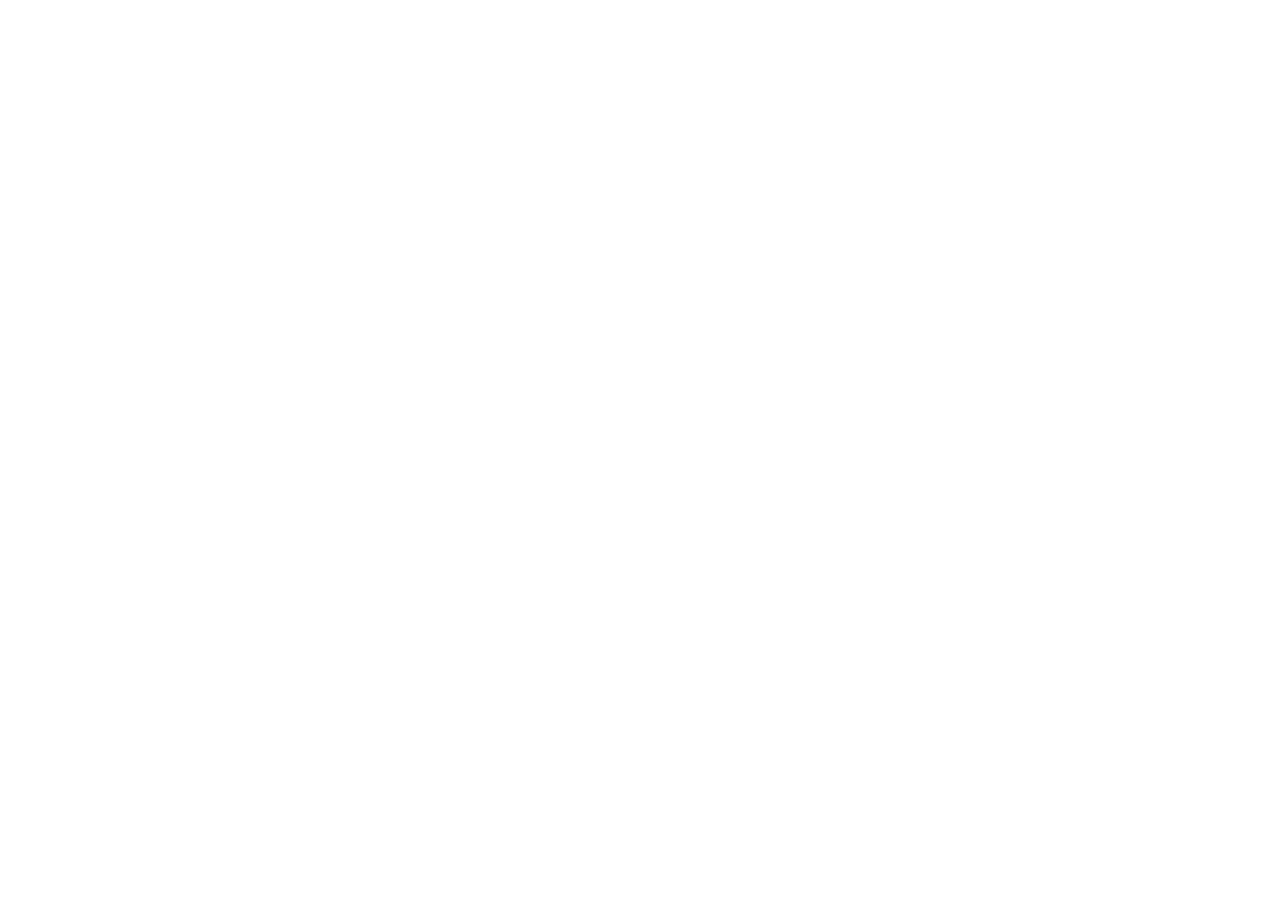
==== assets/index.html @ da428987 "Add meta tags for SEO  and comment out favicon link" ====
<!DOCTYPE html>
<html lang="en">
<head>
    <meta charset="UTF-8">
    <meta name="viewport" content="width=device-width, initial-scale=1.0">
    <!--Meta tags for SEO-->
    <meta name="description" content="Love Running. Club for runners in Bristol, United Kingdom. All running, Urban running, trail running. Bristol Beacon, City Centre, Redland, Fishponds">
    <meta name="keywords" content="love rumming, run, workout, club, bristol">
    <!--Title: Love Running Copy-->
    <title>Love Running</title>
    <!--Favicon does not seem to work! -> comment Favicon out for now-->
   <!--<link rel="shortcut icon" href="C:\Users\uchek\Documents\GitHub\Projects-1\assets\favicon\favicon.ico" type="image/x-icon">
    <link rel="apple-touch-icon" href="assets\favicon\apple-touch-icon.png"> -->
    
    
</head>
<body>
    
</body>
</html>
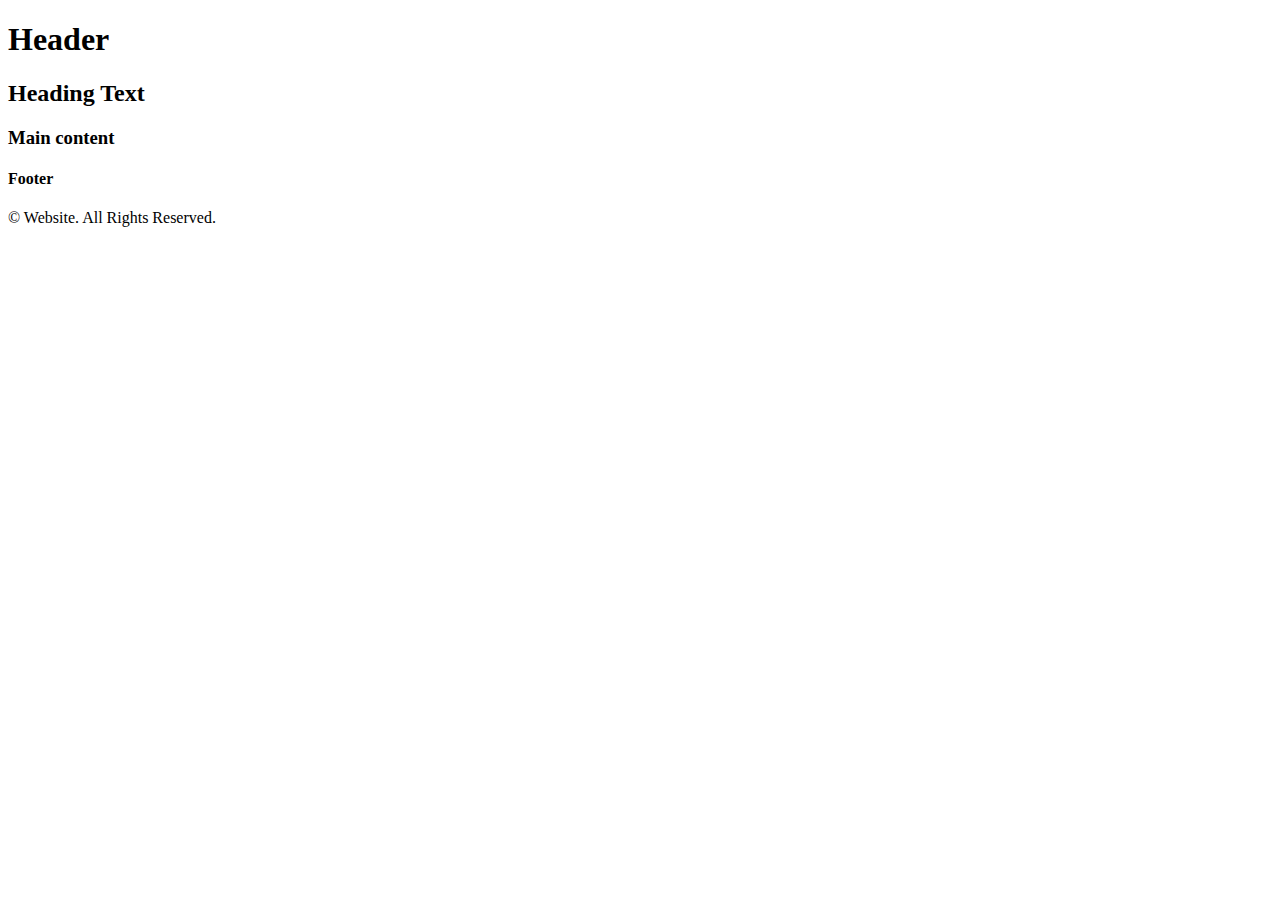
==== commit 8dde542f: "Made Comments Concise" ====
--- a/assets/index.html
+++ b/assets/index.html
@@ -3,18 +3,36 @@
 <head>
     <meta charset="UTF-8">
     <meta name="viewport" content="width=device-width, initial-scale=1.0">
-    <!--Meta tags for SEO-->
+    <!--meta tags for SEO-->
     <meta name="description" content="Love Running. Club for runners in Bristol, United Kingdom. All running, Urban running, trail running. Bristol Beacon, City Centre, Redland, Fishponds">
-    <meta name="keywords" content="love rumming, run, workout, club, bristol">
-    <!--Title: Love Running Copy-->
+    <meta name="keywords" content="love running, run, workout, club, sports, exercise, rotuine, Bristol, United Kingdom">
+    <!--title: Love Running Copy-->
     <title>Love Running</title>
-    <!--Favicon does not seem to work! -> comment Favicon out for now-->
-   <!--<link rel="shortcut icon" href="C:\Users\uchek\Documents\GitHub\Projects-1\assets\favicon\favicon.ico" type="image/x-icon">
-    <link rel="apple-touch-icon" href="assets\favicon\apple-touch-icon.png"> -->
+
+<!--comment favicon out for now-->
+<!--<link rel="shortcut icon" href="C:\Users\uchek\Documents\GitHub\Projects-1\assets\favicon\favicon.ico" type="image/x-icon">
+<link rel="apple-touch-icon" href="assets\favicon\apple-touch-icon.png"> -->
     
     
 </head>
 <body>
-    
+    <!--Add sematic elements + accessibile tags-->
+
+    <!--header-->
+    <header>
+        <h1>Header</h1>
+        <h2>Heading Text</h2>
+    </header>
+
+    <!--main content-->
+    <main>
+        <h3>Main content</h3>
+    </main>
+
+    <!--footer-->
+    <footer>
+        <h4>Footer</h4>
+        <p>&copy; Website. All Rights Reserved. </p>
+    </footer>
 </body>
 </html>